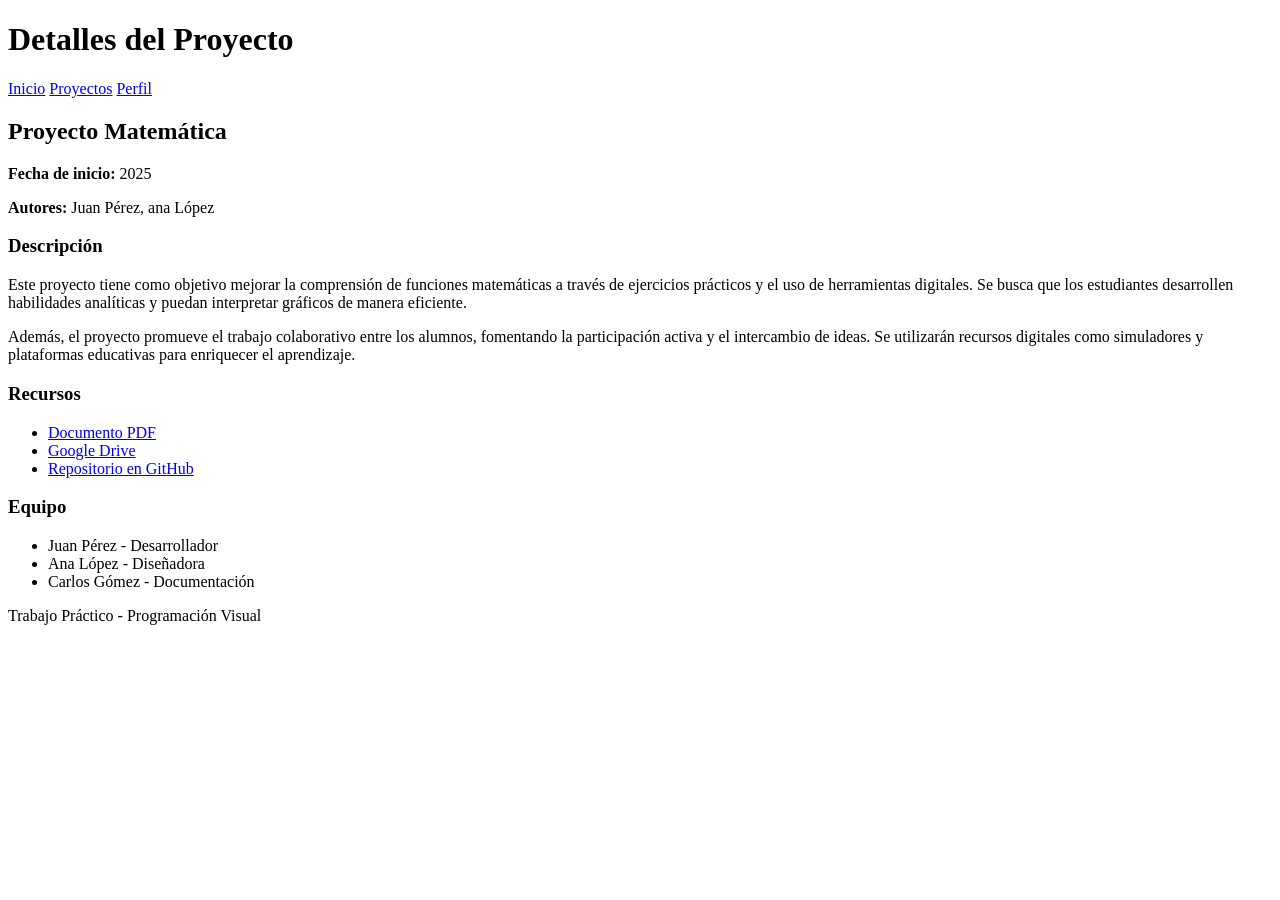
==== detalle.html @ 53ad739b "Agregue pagina detalle" ====
<!DOCTYPE html>
<html lang="es">
<head>
    <meta charset="UTF-8">
    <title>Detalles del Proyecto</title>
</head>

<body>

<header>
    <h1>Detalles del Proyecto</h1>

    <nav>
            <a href="index.html">Inicio</a>
            <a href="proyectos.html">Proyectos</a>
            <a href="perfil.html">Perfil</a>
    </nav>

</body>

</header>
<main>

    <!-- Encabezado del Proyecto -->
    <section>
        <h2>Proyecto Matemática</h2>
        <p><strong>Fecha de inicio:</strong> 2025</p>
        <p><strong>Autores:</strong> Juan Pérez, ana López</p>
    </section>

    <!-- Descripción del Proyecto -->

    <section>
        <h3>Descripción</h3>
        <p>Este proyecto tiene como objetivo mejorar la comprensión de funciones matemáticas
            a través de ejercicios prácticos y el uso de herramientas digitales. Se busca que
            los estudiantes desarrollen habilidades analíticas y puedan interpretar gráficos
            de manera eficiente.
</p>    

<p>Además, el proyecto promueve el trabajo colaborativo entre los alumnos, fomentando
            la participación activa y el intercambio de ideas. Se utilizarán recursos digitales
            como simuladores y plataformas educativas para enriquecer el aprendizaje.
</p>

</section>

<!-- Recursos del Proyecto -->
<section>
    <h3>Recursos</h3>
    <ul>
        <li><a href="#">Documento PDF</a></li>
        <li><a href="#">Google Drive</a></li>
        <li><a href="#">Repositorio en GitHub</a></li>
    </ul>
</section>

<!-- Equipo -->
<section>
    <h3>Equipo</h3>
    <ul>
        <li>Juan Pérez - Desarrollador</li>
        <li>Ana López - Diseñadora</li>
        <li>Carlos Gómez - Documentación</li>
    </ul>
</section>

</main>
<footer>
    <p>Trabajo Práctico - Programación Visual</p>
</footer>
    
</body>
</html>
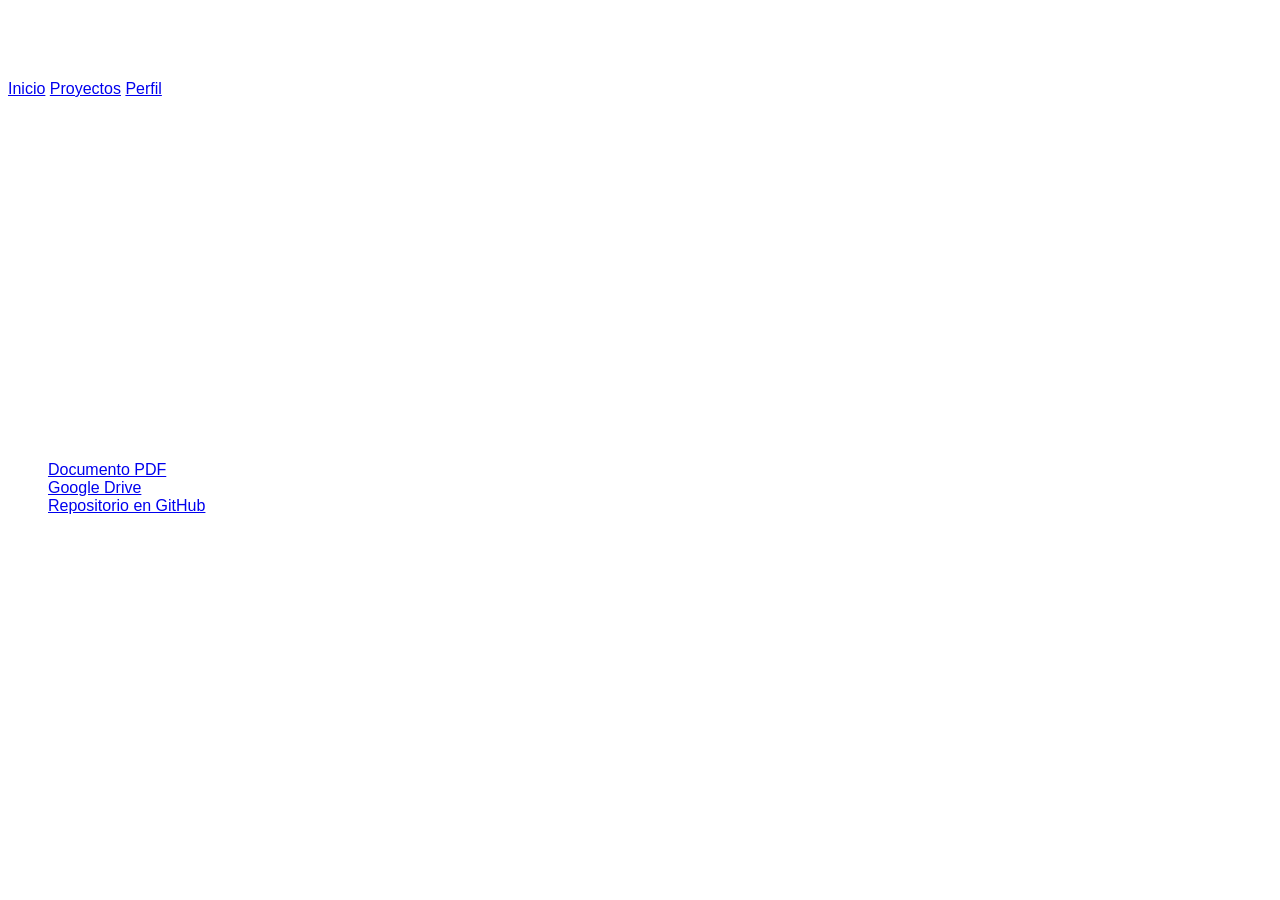
==== commit 7cc9ba45: "enlasar html a css" ====
--- a/detalle.html
+++ b/detalle.html
@@ -1,74 +1,67 @@
-<!DOCTYPE html>
+<!doctype html>
 <html lang="es">
-<head>
+  <head>
     <meta charset="UTF-8">
-    <title>Detalles del Proyecto</title>
-</head>
+    <title>Detalles</title>
+    <link rel="stylesheet" href="styles.css">
+  </head>
 
-<body>
+  <body>
+    <header>
+      <h1>Detalle del Proyecto</h1>
 
-<header>
-    <h1>Detalles del Proyecto</h1>
+      <nav>
+        <a href="index.html">Inicio</a>
+        <a href="proyectos.html">Proyectos</a>
+        <a href="perfil.html">Perfil</a>
+      </nav>
+    </header>
+    <main>
+      <article>
+        <h2>Proyecto Programación</h2>
+        <p><strong>Fecha de inicio:</strong> 01/04/2025</p>
+        <p>
+          <strong>Autores:</strong> Nicolás López, Martina Sánchez, Agustín
+          Ramírez
+        </p>
 
-    <nav>
-            <a href="index.html">Inicio</a>
-            <a href="proyectos.html">Proyectos</a>
-            <a href="perfil.html">Perfil</a>
-    </nav>
+        <h3>Descripción</h3>
+        <p>
+          Este proyecto introduce a los estudiantes en el mundo del desarrollo
+          web, explorando las tecnologías fundamentales que conforman una
+          aplicación moderna. A lo largo del proyecto se trabaja con HTML para
+          estructurar el contenido, CSS para diseñar interfaces visualmente
+          atractivas y JavaScript para agregar interactividad y dinamismo a las
+          páginas.
+        </p>
 
-</body>
+        <p>
+          Los alumnos aprenden a planificar y desarrollar proyectos reales desde
+          cero, aplicando buenas prácticas de programación como la organización
+          del código, el uso de etiquetas semánticas y la separación entre
+          estructura, estilo y comportamiento. Además se fomenta el trabajo en
+          equipo y la resolución creativa de problemas técnicos que surgen
+          durante el desarrollo.
+        </p>
+        <!-- Recursos del Proyecto -->
 
-</header>
-<main>
+        <h3>Recursos</h3>
+        <ul>
+          <li><a href="#">Documento PDF</a></li>
+          <li><a href="#">Google Drive</a></li>
+          <li><a href="#">Repositorio en GitHub</a></li>
+        </ul>
 
-    <!-- Encabezado del Proyecto -->
-    <section>
-        <h2>Proyecto Matemática</h2>
-        <p><strong>Fecha de inicio:</strong> 2025</p>
-        <p><strong>Autores:</strong> Juan Pérez, ana López</p>
-    </section>
+        <!-- Equipo -->
 
-    <!-- Descripción del Proyecto -->
-
-    <section>
-        <h3>Descripción</h3>
-        <p>Este proyecto tiene como objetivo mejorar la comprensión de funciones matemáticas
-            a través de ejercicios prácticos y el uso de herramientas digitales. Se busca que
-            los estudiantes desarrollen habilidades analíticas y puedan interpretar gráficos
-            de manera eficiente.
-</p>    
-
-<p>Además, el proyecto promueve el trabajo colaborativo entre los alumnos, fomentando
-            la participación activa y el intercambio de ideas. Se utilizarán recursos digitales
-            como simuladores y plataformas educativas para enriquecer el aprendizaje.
-</p>
-
-</section>
-
-<!-- Recursos del Proyecto -->
-<section>
-    <h3>Recursos</h3>
-    <ul>
-        <li><a href="#">Documento PDF</a></li>
-        <li><a href="#">Google Drive</a></li>
-        <li><a href="#">Repositorio en GitHub</a></li>
-    </ul>
-</section>
-
-<!-- Equipo -->
-<section>
-    <h3>Equipo</h3>
-    <ul>
-        <li>Juan Pérez - Desarrollador</li>
-        <li>Ana López - Diseñadora</li>
-        <li>Carlos Gómez - Documentación</li>
-    </ul>
-</section>
-
-</main>
-<footer>
-    <p>Trabajo Práctico - Programación Visual</p>
-</footer>
-    
-</body>
-</html>+        <h3>Equipo</h3>
+        <ul>
+          <li>Nicolás López - Desarrollador Frontend</li>
+          <li>Martina Sánchez - Diseñadora UI</li>
+          <li>Agustín Ramírez - Documentación</li>
+        </ul>
+      </article>
+    </main>
+    <footer><p>© 2026 - Plataforma educativa</p></footer>
+  </body>
+</html>
--- a/styles.css
+++ b/styles.css
@@ -0,0 +1,7 @@
+:root {
+  color: white;
+  font-family: Arial, Helvetica, sans-serif;}
+     
+body {
+  background-image: url(https://static.vecteezy.com/system/resources/thumbnails/045/988/402/small/back-to-school-doodle-pattern-on-dark-background-graphics-with-school-elements-pattern-for-notebooks-textiles-and-paper-education-concept-vector.jpg);
+}   
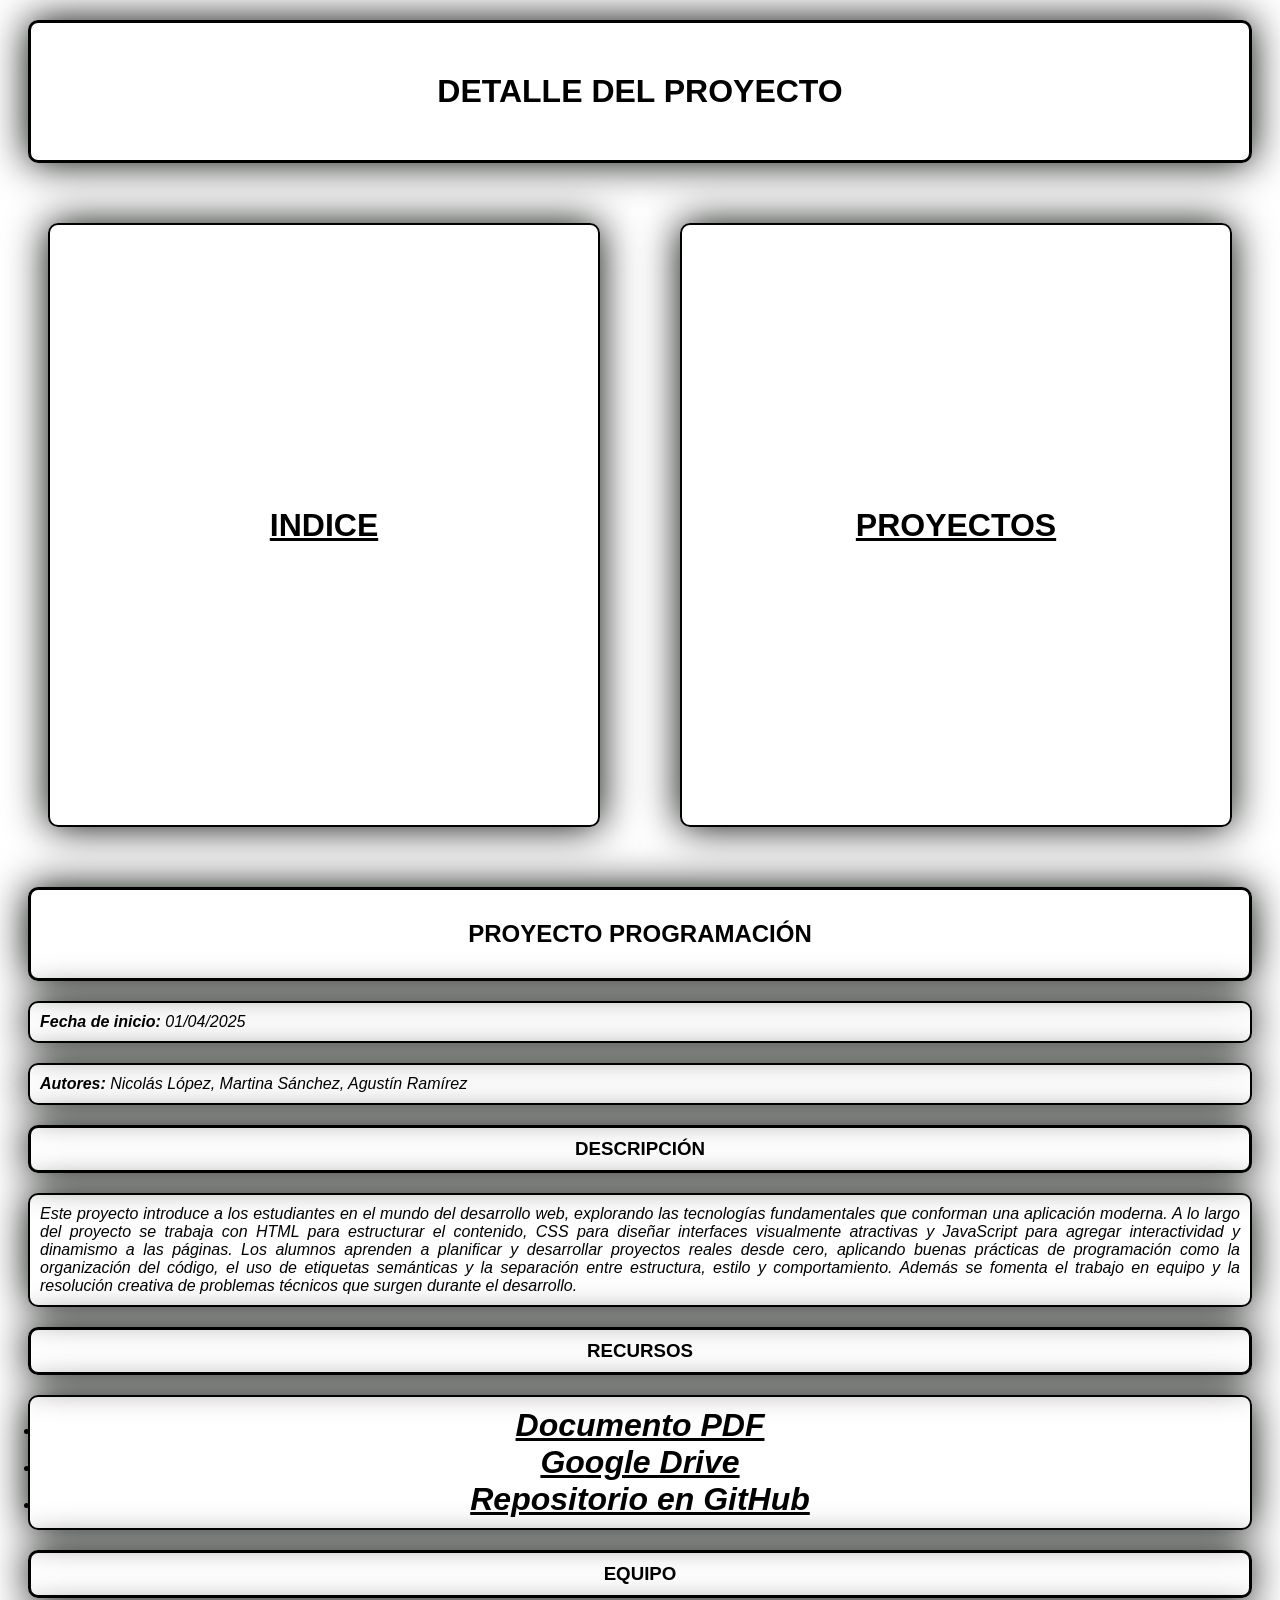
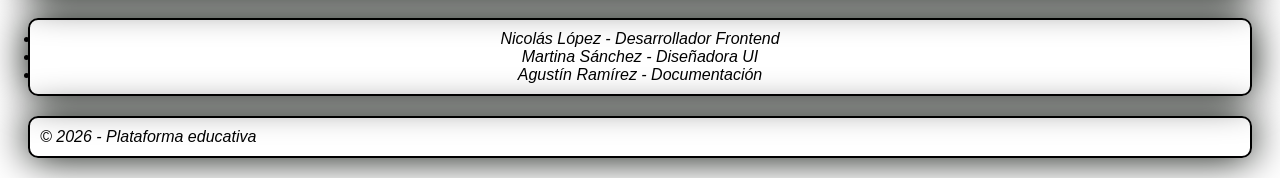
==== commit 6fa3ec13: "correccin aniamiento" ====
--- a/detalle.html
+++ b/detalle.html
@@ -11,9 +11,10 @@
       <h1>Detalle del Proyecto</h1>
 
       <nav>
-        <a href="index.html">Inicio</a>
-        <a href="proyectos.html">Proyectos</a>
-        <a href="perfil.html">Perfil</a>
+         <div class="contenedor">
+                 <div class="caja caja-3"><a href="index.html">INDICE</a></div>
+                 <div class="caja caja-2"><a href="proyectos.html">PROYECTOS</a></div>
+          </div>
       </nav>
     </header>
     <main>
@@ -33,10 +34,7 @@
           estructurar el contenido, CSS para diseñar interfaces visualmente
           atractivas y JavaScript para agregar interactividad y dinamismo a las
           páginas.
-        </p>
-
-        <p>
-          Los alumnos aprenden a planificar y desarrollar proyectos reales desde
+           Los alumnos aprenden a planificar y desarrollar proyectos reales desde
           cero, aplicando buenas prácticas de programación como la organización
           del código, el uso de etiquetas semánticas y la separación entre
           estructura, estilo y comportamiento. Además se fomenta el trabajo en
--- a/styles.css
+++ b/styles.css
@@ -1,7 +1,119 @@
 :root {
-  color: white;
+  color:black;
   font-family: Arial, Helvetica, sans-serif;}
      
 body {
-  background-image: url(https://static.vecteezy.com/system/resources/thumbnails/045/988/402/small/back-to-school-doodle-pattern-on-dark-background-graphics-with-school-elements-pattern-for-notebooks-textiles-and-paper-education-concept-vector.jpg);
-}   +}   
+h1 {
+  font-weight: 900;
+  text-align: center;
+  text-transform: uppercase;
+
+  padding: 50px;
+
+  border: 3px solid black;
+  border-radius: 10px;
+
+  text-shadow:100 100 100 white ;
+  background-image: url(https://static.vecteezy.com/system/resources/previews/020/580/389/non_2x/education-concept-illustration-students-analyzing-graphs-reading-books-and-doing-research-vector.jpg
+  );
+  background-position: center;
+  ;
+  box-shadow: 0 0 40px #000700;
+ 
+  margin:20px;
+}
+h2{
+  font-weight: 900 ;
+  text-align: center;
+  text-transform: uppercase;
+
+  padding: 30px;
+
+  border: 3px solid black;
+  border-radius: 10px;
+
+  background-image: url(https://static.vecteezy.com/system/resources/previews/020/580/389/non_2x/education-concept-illustration-students-analyzing-graphs-reading-books-and-doing-research-vector.jpg
+  );
+  background-position: right;
+  box-shadow: 0 0 40px #000700;
+
+  margin: 20px;
+ }
+
+ h3{
+  font-weight: 900 ;
+  text-align: center;
+  text-transform: uppercase;
+
+  padding: 10px;
+
+  border: 3px solid black;
+  border-radius: 10px;
+
+  background-image: url(https://static.vecteezy.com/system/resources/previews/020/580/389/non_2x/education-concept-illustration-students-analyzing-graphs-reading-books-and-doing-research-vector.jpg
+  );
+  background-position: left;
+  box-shadow: 0 0 40px #000700;
+
+  margin: 20px;
+ }
+      
+a{
+  color:black;
+  font-size: 32px;
+  font-weight: 900;
+
+}
+p{
+  padding:10px;
+  border: 2px solid black;
+  font-style: italic;
+  text-align: justify;
+  align-items: center;
+  border-radius: 10px;
+  box-shadow: 0 0 40px #000700;
+  margin:20px;
+}
+.contenedor {
+  display: flex;
+  grid-gap:40px;   
+  padding: 20px;
+  grid-template-columns: auto;
+}
+
+.caja {
+  width: 700px;
+  height: 600px;
+  border: 2px solid black;
+  display: flex;
+  justify-content: center;
+  align-items: center;
+  border-radius: 10px;
+  box-shadow: 0 0 40px #000700;
+  margin: 20px;
+}
+
+.caja-1 {
+background-image:url(https://www.avon77.com/app/uploads/2022/09/illustration-concept-recrutement_23-2148621466.jpg);
+}
+
+.caja-2 {
+  background-image:url(https://thumbs.dreamstime.com/b/project-presentation-isolated-cartoon-vector-illustrations-happy-boy-stands-near-blackboard-presents-his-university-263358482.jpg?w=768
+  ) ;
+}
+ 
+.caja-3 {
+  background-image: url(https://cdn-icons-png.flaticon.com/512/2037/2037149.png);
+  background-position: center;
+}
+
+ul{
+  padding:10px;
+  border: 2px solid black;
+  font-style: italic;
+  text-align: center;
+  border-radius: 10px;
+  box-shadow: 0 0 40px #000700;
+  margin:20px; 
+}
